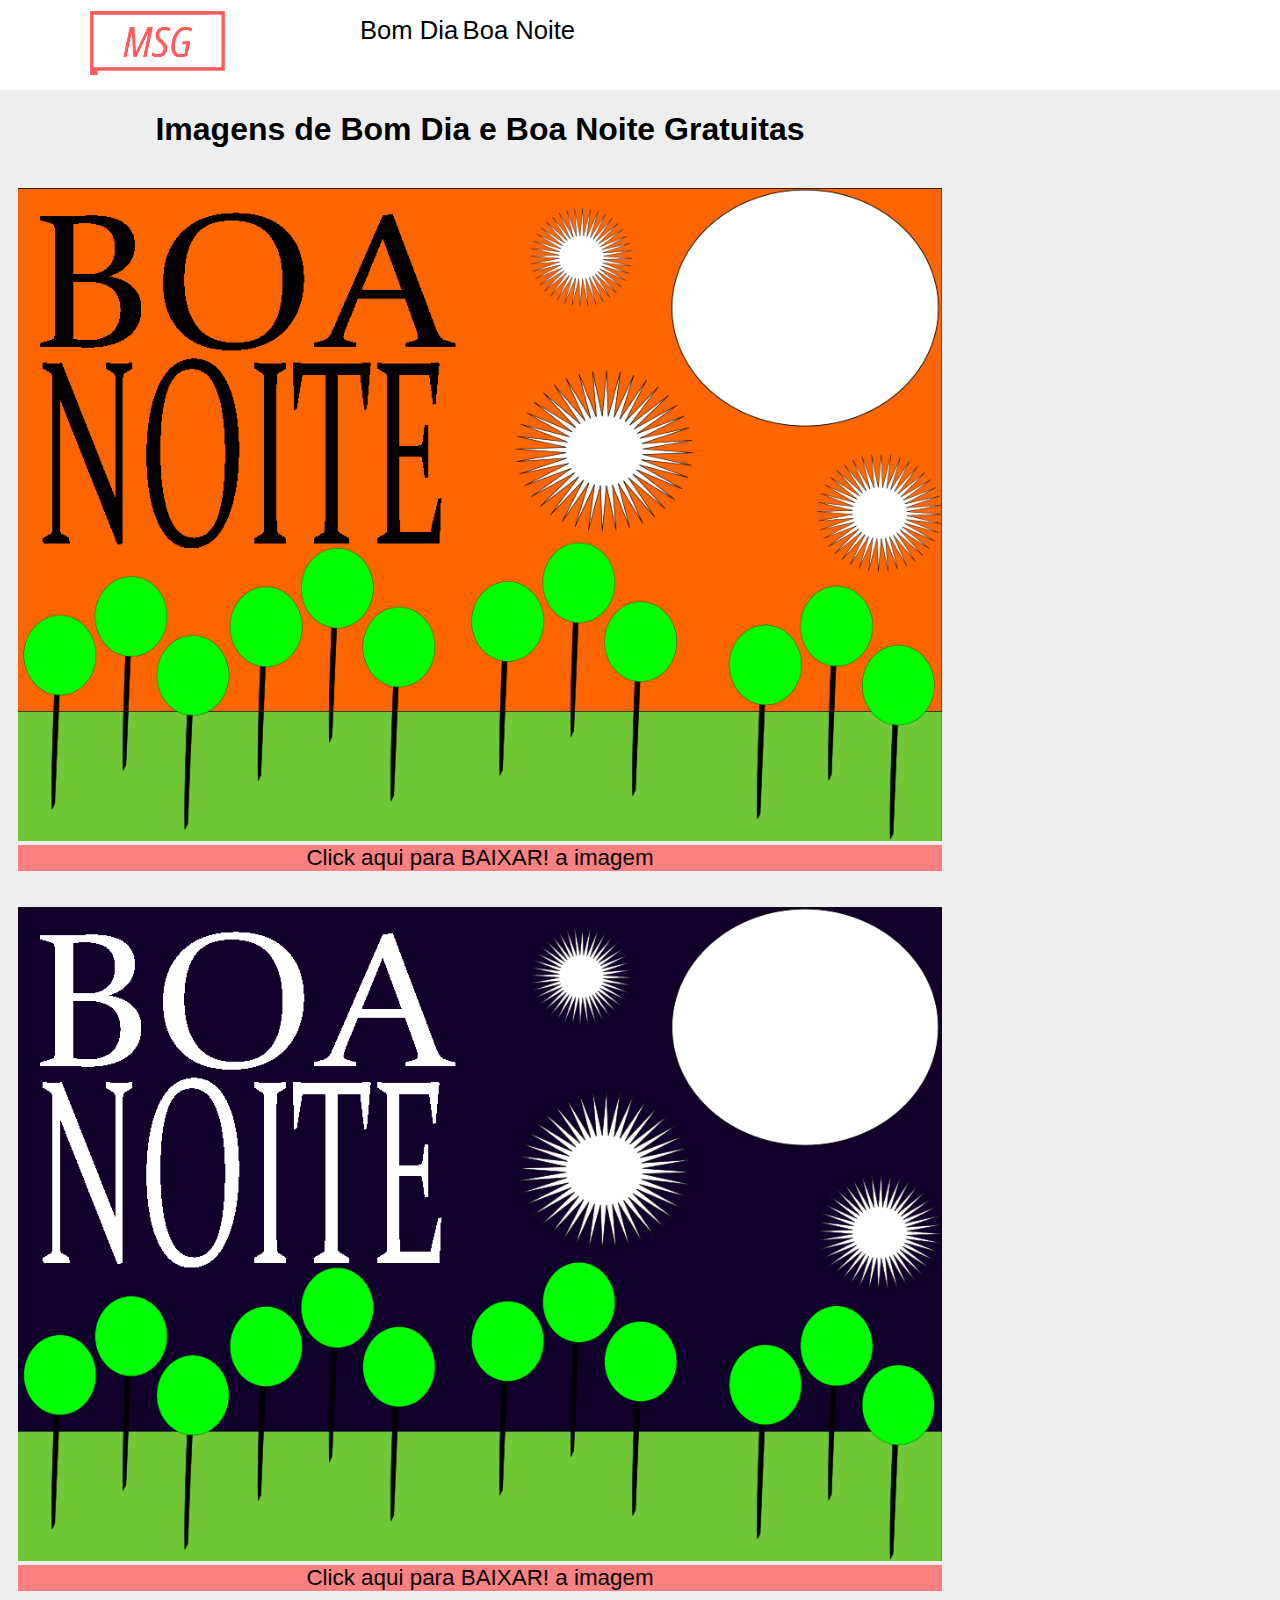
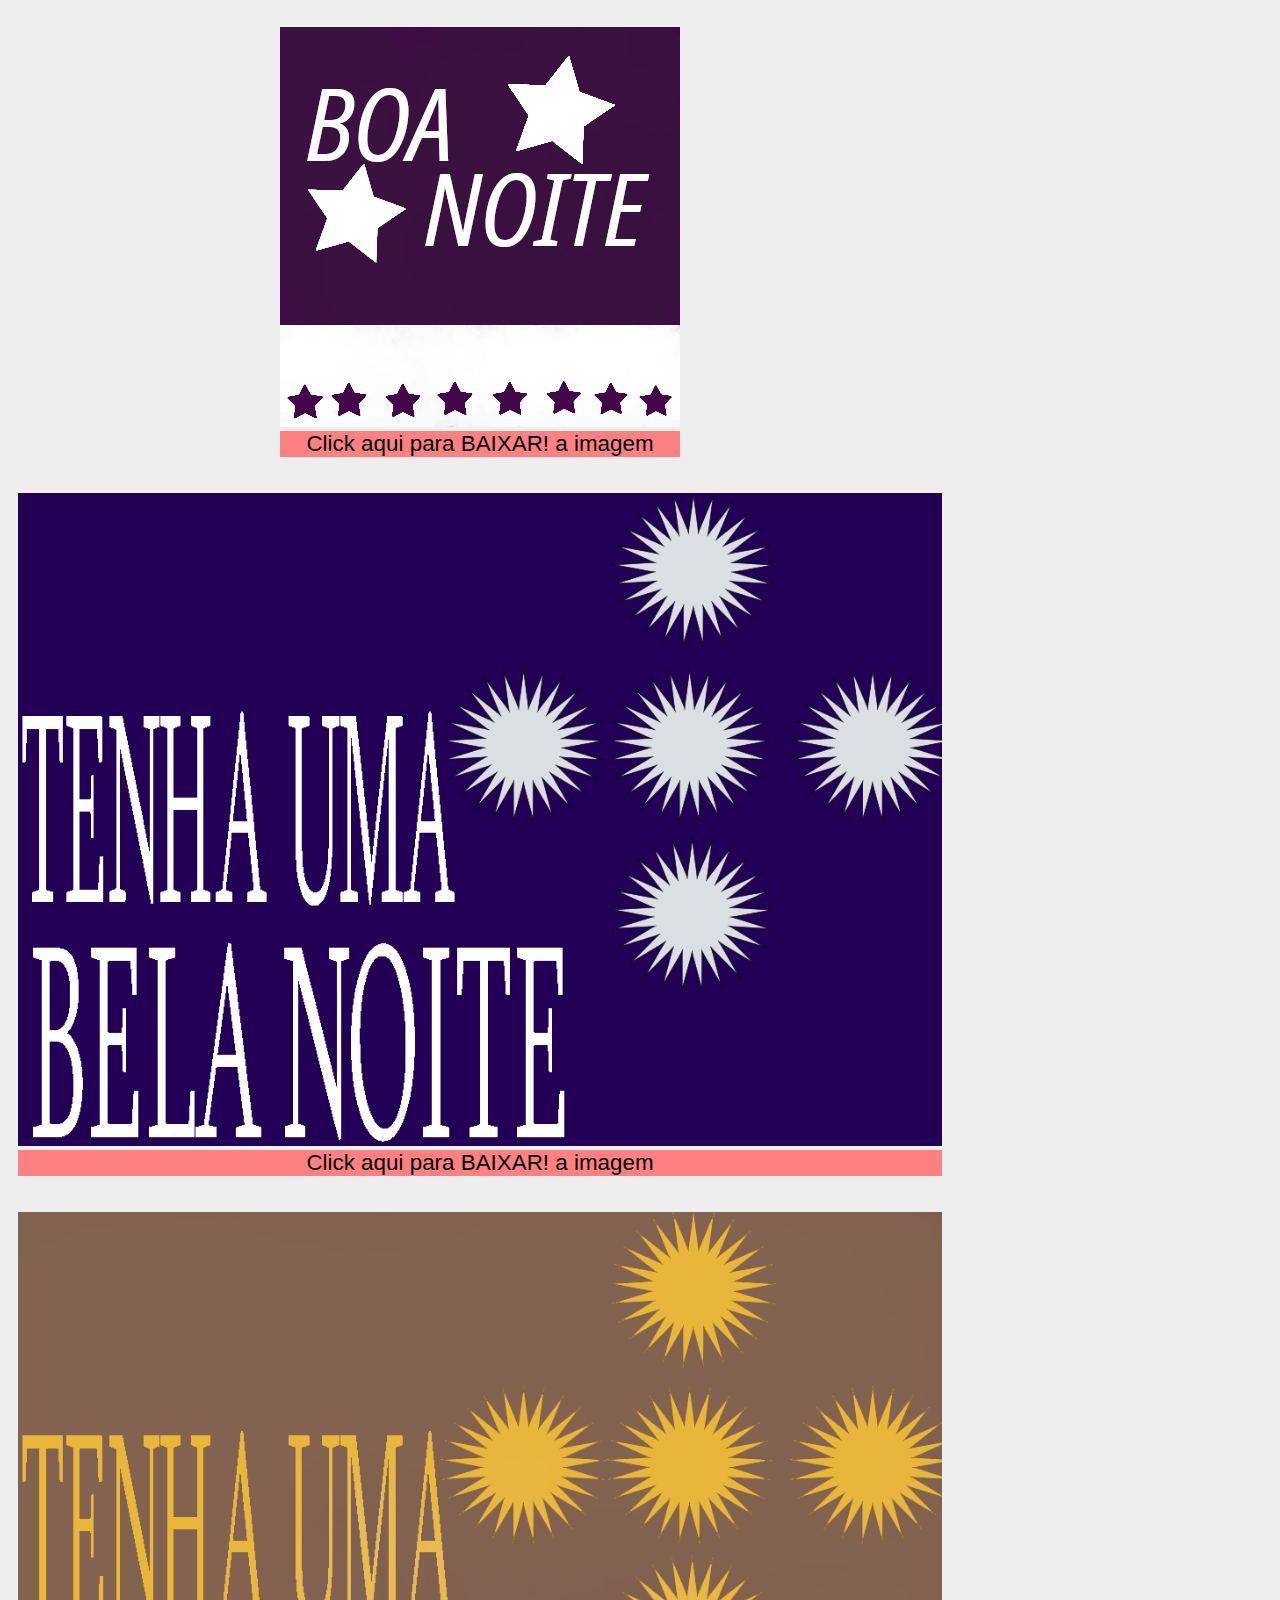
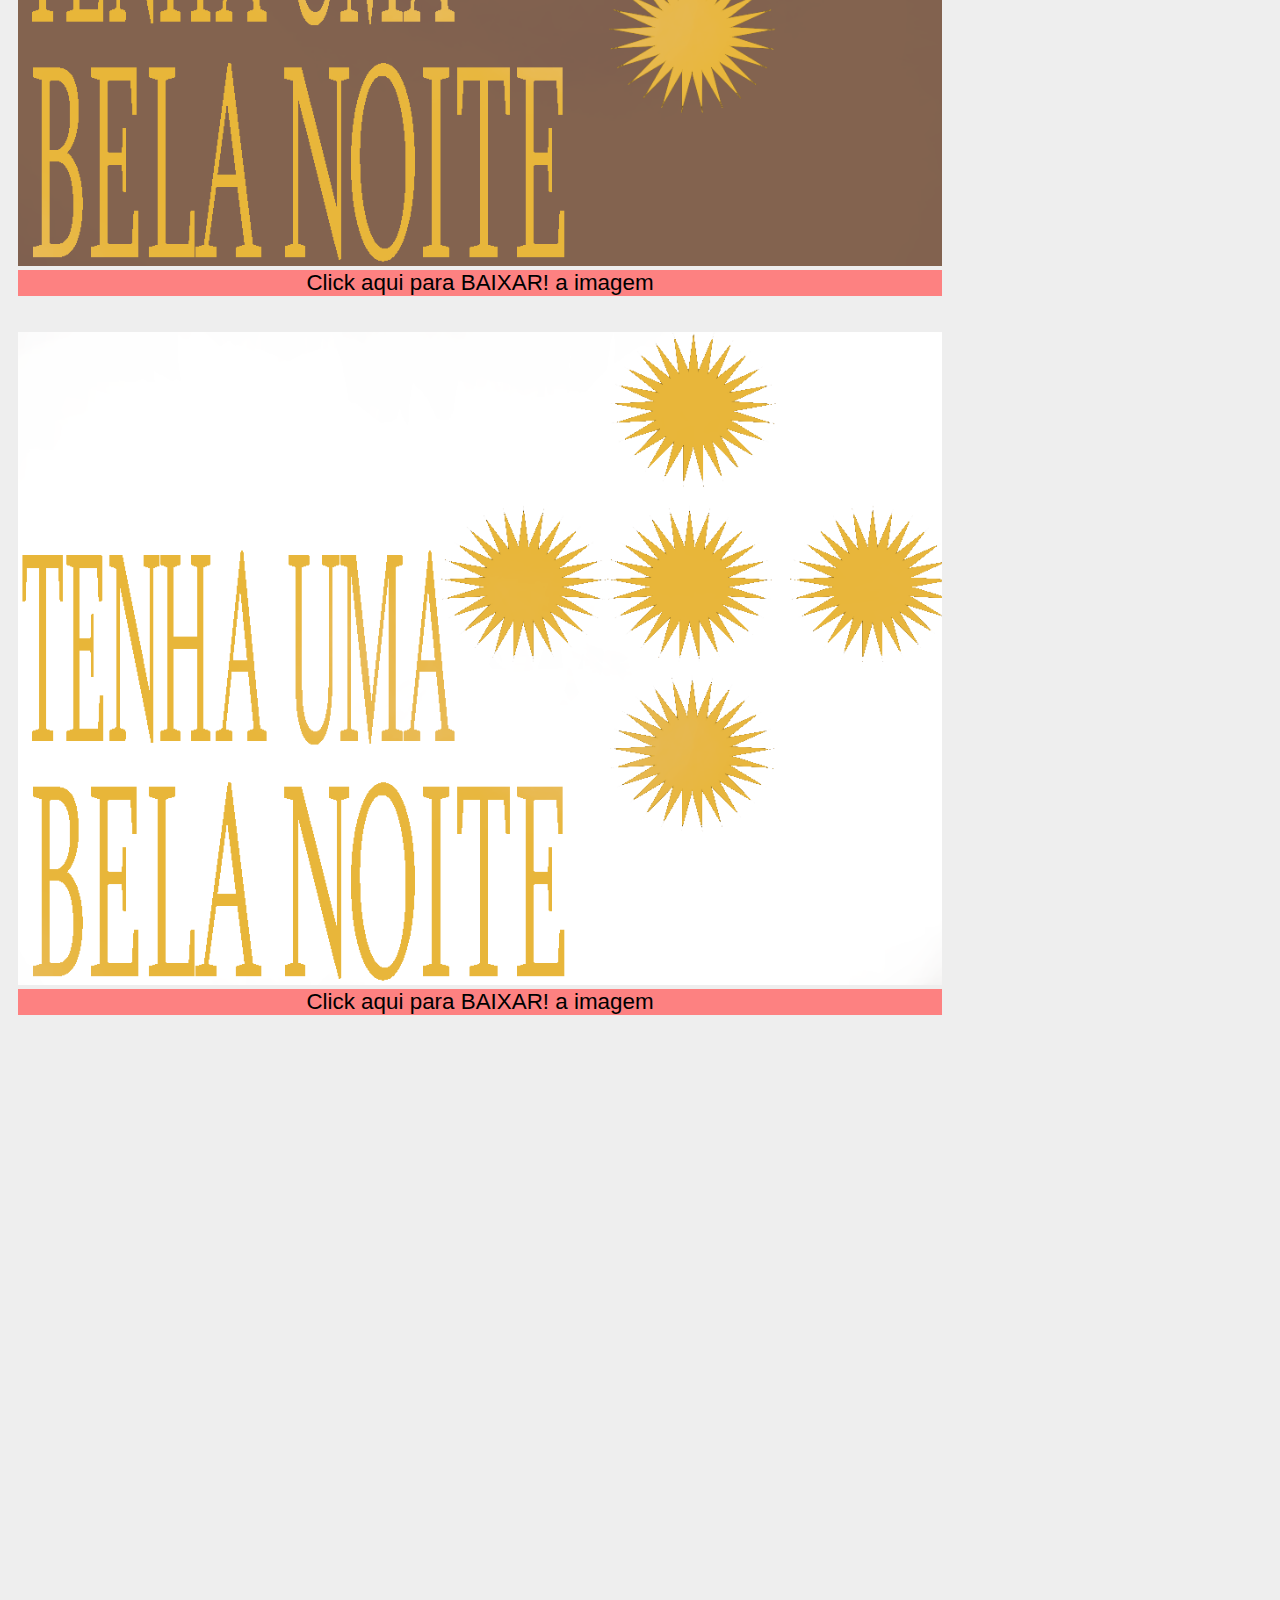
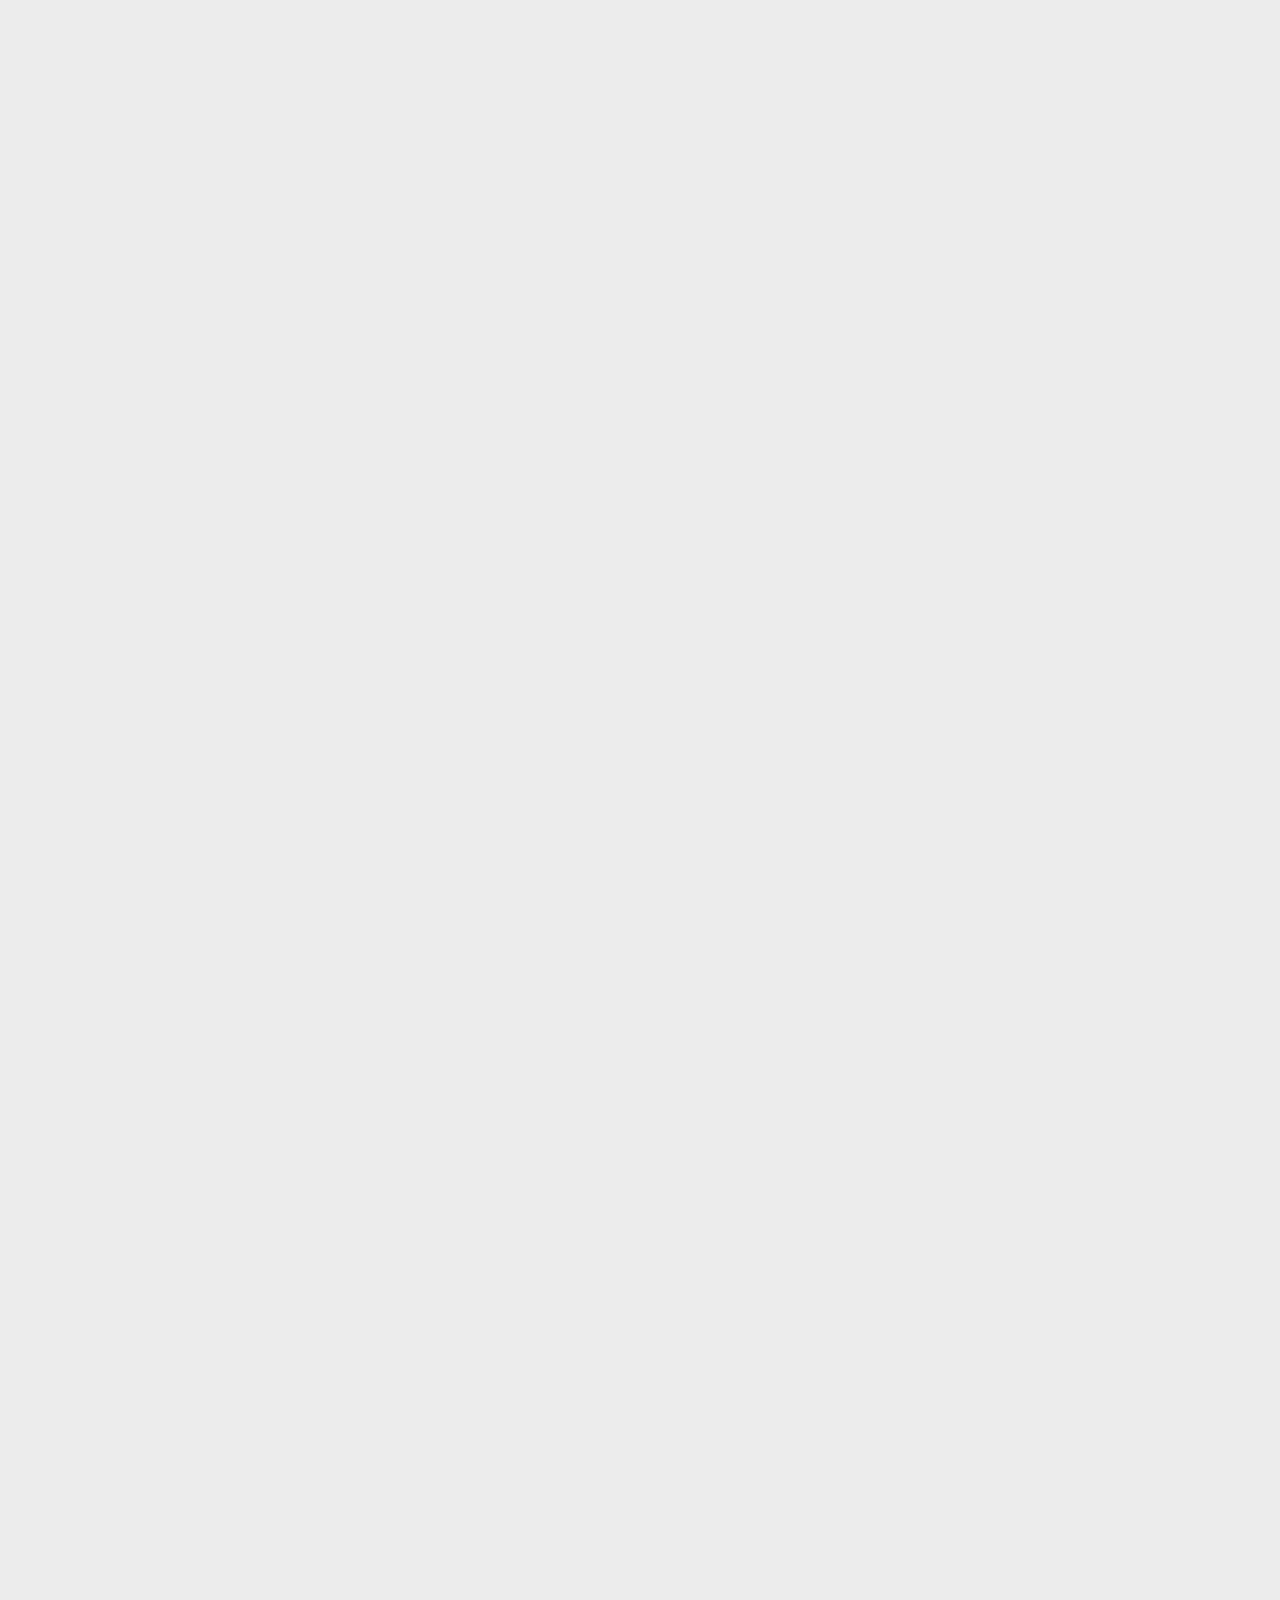
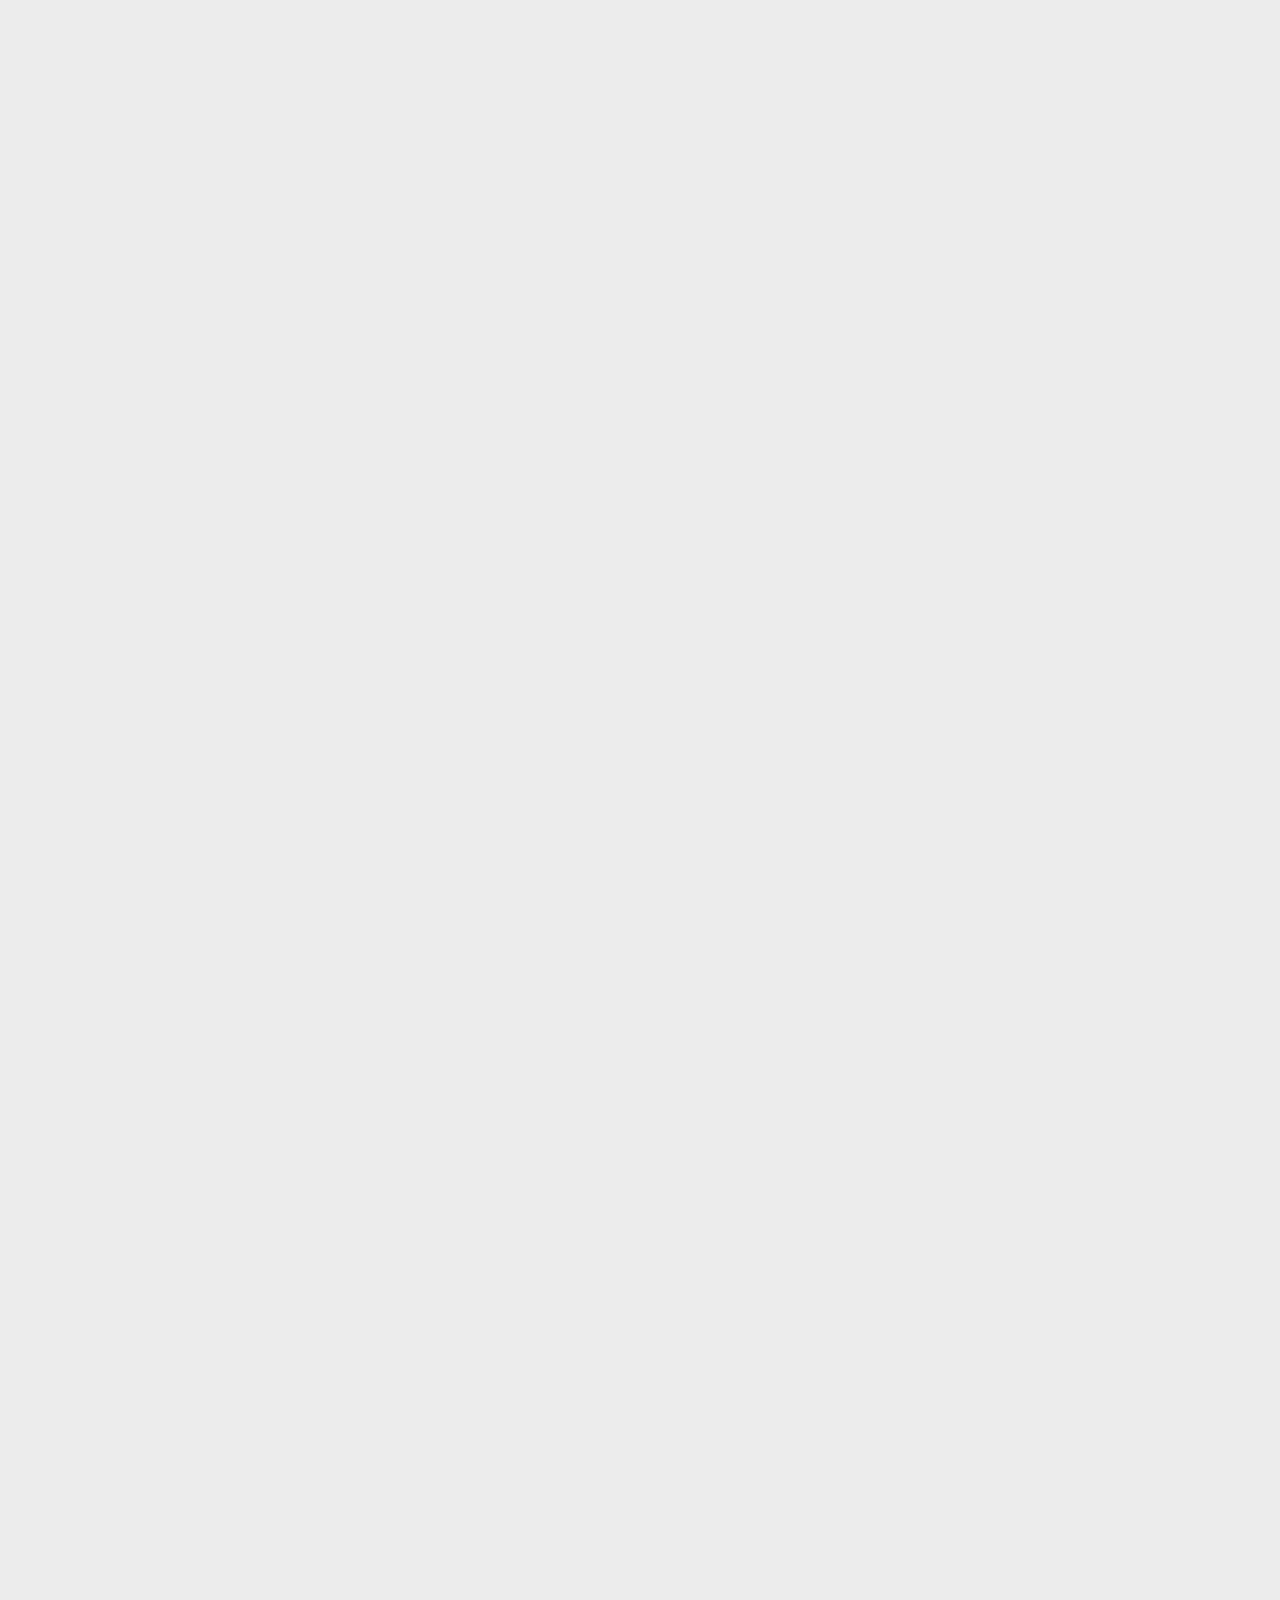
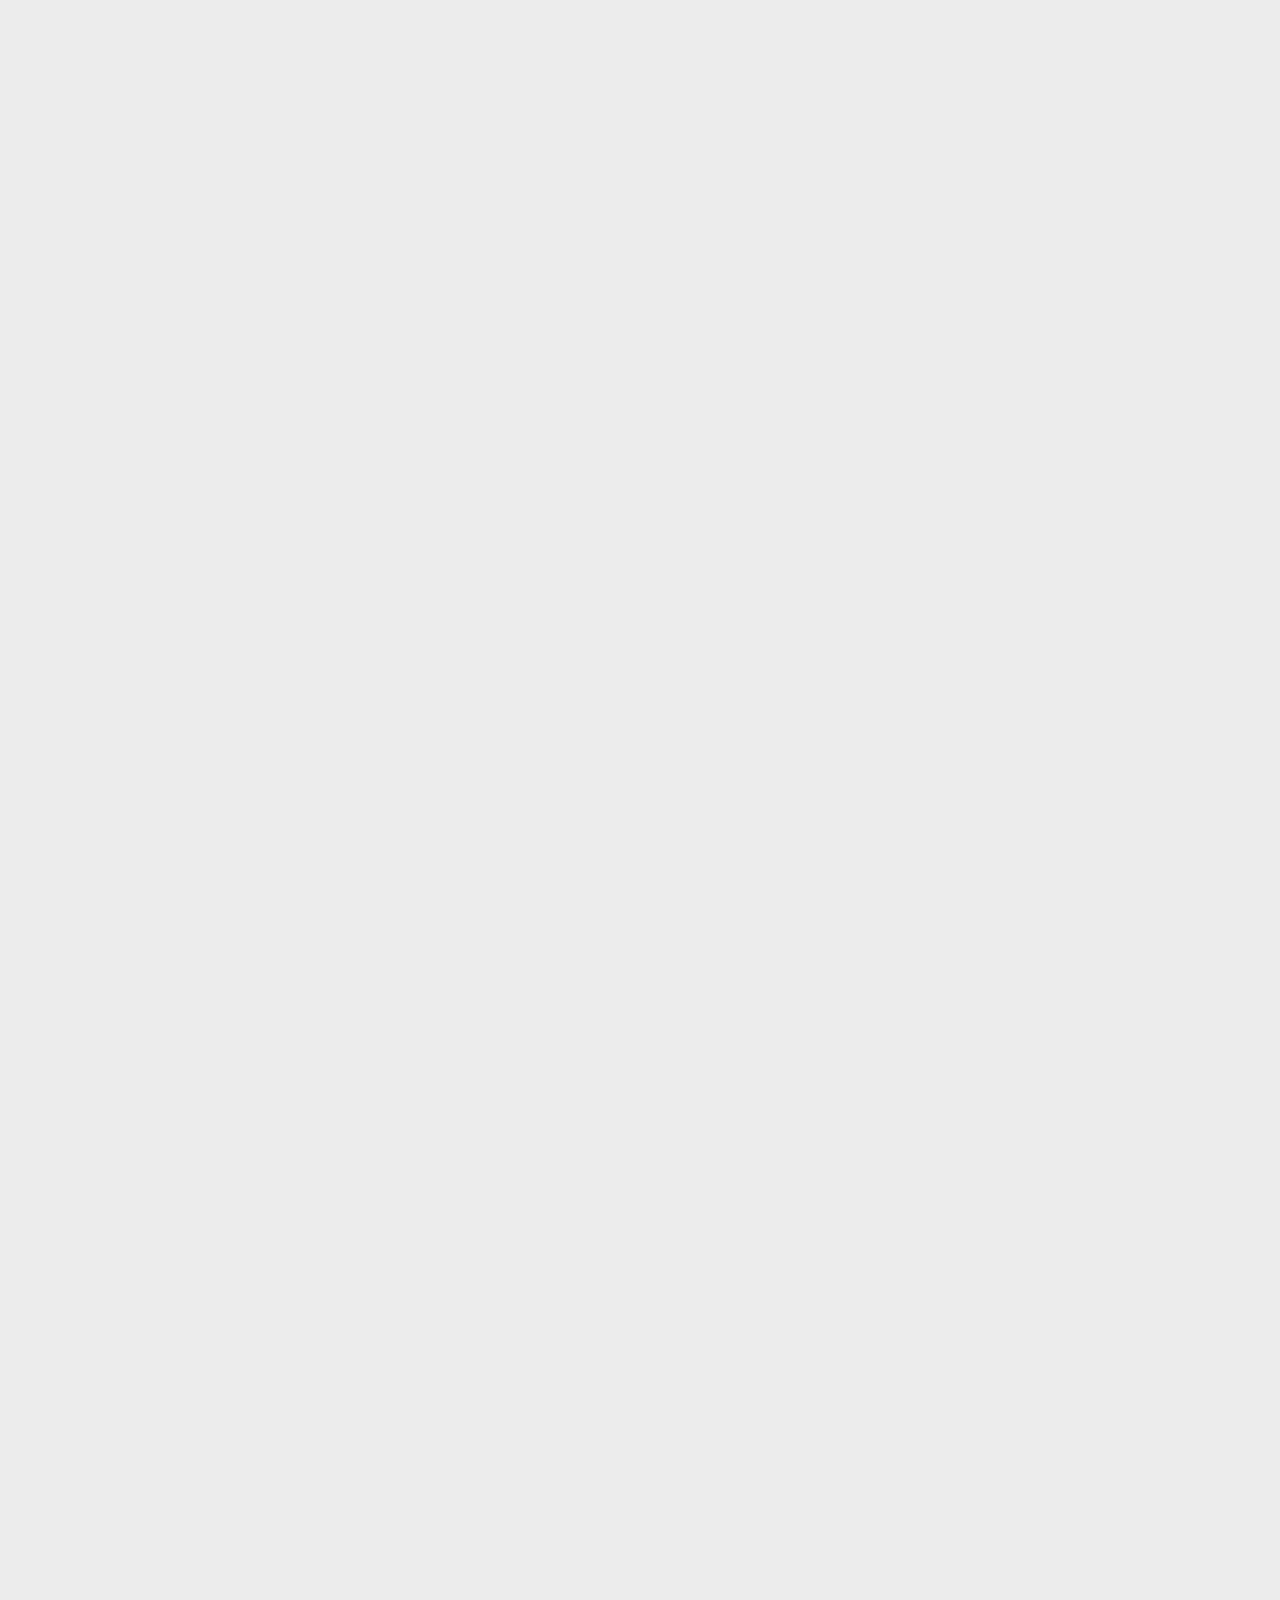
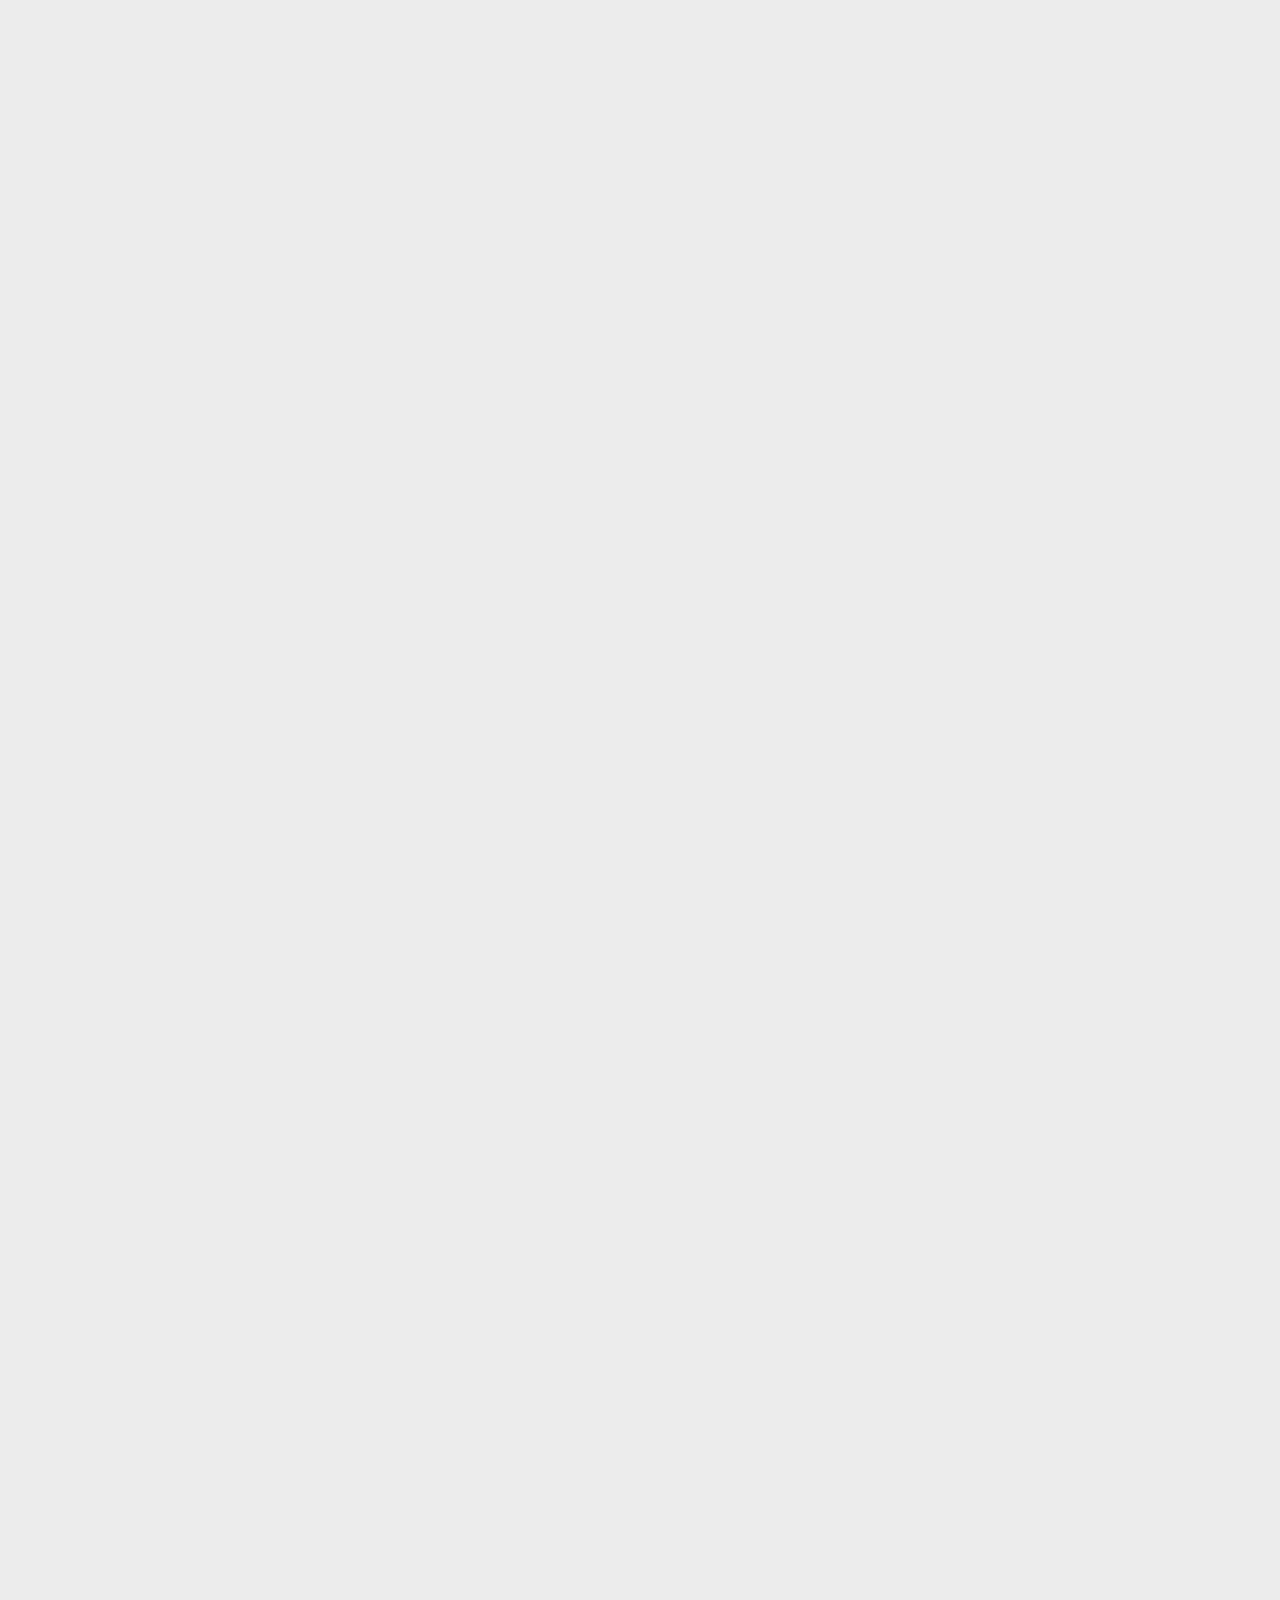
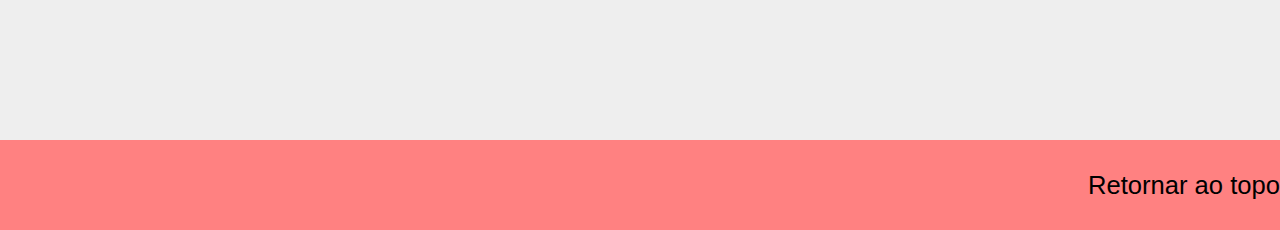
==== boaNoite.html @ d3856568 "colocando index na raiz" ====
<!DOCTYPE html>
<html lang="pt-br">
<head>
    <meta charset="UTF-8">
    <meta http-equiv="X-UA-Compatible" content="IE=edge">
    <meta name="viewport" content="width=device-width, initial-scale=1.0">
    <link rel="stylesheet" href="../css/style.css">
    <title>Mensagens</title>
    <link rel="icon" type="imagem/png" href="../img/icon/palavra2.png" />
    <style>
        @media screen and (max-width: 1000px){
            .container{
                display: grid;
                grid-template-columns: 1fr;
                grid-template-rows: 10vh 10vh 400vh 10vh 10vh;
                grid-template-areas: 
                                'h'
                                'n'
                                'm'
                                'a'
                                'f'
                                }
        }
    </style>
</head>
<body>
    <div class="container">
        <header>
            <a href="index.html" id="linkLogo"><img id="logoMsg" src="../img/logo/palavra.png" alt="Logo da Mensagem"></a>
        </header>
        <nav type="toolbar">
            <ul class="listNav">
                <li> <a href="bomDia.html">Bom Dia</a> </li>
                <li><a href="boaNoite.html">Boa Noite</a> </li>
            </ul>
        </nav>
        <main>
            <h1>Imagens de Bom Dia e Boa Noite Gratuitas</h1>
            <article class="principal">
                
                <div class="divConteudo">
                    <div class="divImagens">
                        <img class="imagem" src="../img/conteudo/boaNoiteCampoLaranja.png" alt="Uma imagem com descrição de boa Noite com campo laranja ao fundo">
                    </div>
                    <div class="divLinks">
                        <a class="downLinks" download title="baixar Imagen" href="../img/conteudo/boaNoiteCampoLaranja.png">Click aqui para BAIXAR! a imagem</a>
                    </div>
                </div>
                
                <div class="divConteudo">
                    <div class="divImagens">
                        <img class="imagem" src="../img/conteudo/boaNoiteCampoVioleta.png" alt="Uma imagem com descrição de boa Noite com campo violeta ao fundo">
                    </div>
                    <div class="divLinks">
                        <a class="downLinks" download title="baixar Imagen" href="../img/conteudo/boaNoiteCampoVioleta.png">Click aqui para BAIXAR! a imagem</a>
                    </div>
                </div>
                     
                <div class="divConteudo">
                    <div class="divImagens">
                        <img class="imagem" src="../img/conteudo/boaNoiteEstrelas.png" alt="Uma imagem com descrição de boa noite com estrelas">
                    </div>
                    <div class="divLinks">
                        <a class="downLinks" download title="baixar Imagen" href="../img/conteudo/boaNoiteEstrelas.png">Click aqui para BAIXAR! a imagem</a>
                    </div>
                </div>

                <div class="divConteudo">
                    <div class="divImagens">
                        <img class="imagem" src="../img/conteudo/tenhaUmaBelaNoite.png" alt="Uma imagem com descrição de tenha uma boa noite">
                    </div>
                    <div class="divLinks">
                        <a class="downLinks" download title="baixar Imagen" href="../img/conteudo/tenhaUmaBelaNoite.png">Click aqui para BAIXAR! a imagem</a>
                    </div>
                </div>
                
                <div class="divConteudo">
                    <div class="divImagens">
                        <img class="imagem" src="../img/conteudo/tenhaUmaBelaNoiteTwo.png" alt="Uma imagem com descrição de tenha uma boa noite versão dois">
                    </div>
                    <div class="divLinks">
                        <a class="downLinks" download title="baixar Imagen" href="../img/conteudo/tenhaUmaBelaNoiteTwo.png">Click aqui para BAIXAR! a imagem</a>
                    </div>
                </div>

                <div class="divConteudo">
                    <div class="divImagens">
                        <img class="imagem" src="../img/conteudo/tenhaUmaBelaNoiteDourada.png" alt="Uma imagem com descrição de tenha uma boa noite versão três">
                    </div>
                    <div class="divLinks">
                        <a class="downLinks" download title="baixar Imagen" href="../img/conteudo/tenhaUmaBelaNoiteDourada.png">Click aqui para BAIXAR! a imagem</a>
                    </div>
                </div>

               
            </article>
        </main>
        <aside></aside>
        <footer>
                <a href="#linkLogo">Retornar ao topo</a>
        </footer>
    </div>
</body>
</html>
---- css/style.css ----
/*Formatação da paginas*/
html, body {
    margin: 0;
    padding: 0;
    box-sizing: border-box;
    font-family: sans-serif;
}

.container{
    display: grid;
    grid-template-columns: 1fr 1fr 1fr 1fr;
    grid-template-rows: 10vh 1250vh 10vh;
    grid-template-areas: 'h n n n'
                         'm m m a'
                         'f f f f';
}


header{ 
    display: flex;
    grid-area: h;
    align-items: center;
    background-color: #fff;
}

#logoMsg{   
    width: 15vh;
    margin: 10vh
}

nav{
    grid-area: n;
    background-color: #fff;
}

nav ul li{
    display: inline;
}

nav ul li a{
    text-decoration: none;
    color: #000;
    font-size: 1.6em;
}

main{
    grid-area: m;
    background-color: #eee;
    display: flex;
    align-items: center;
    flex-direction: column;
}


.principal{
    display: flex;
    align-items: center;
    justify-content: center;
    flex-direction: column;
    
}

.divConteudo{
    padding: 2vh;
}

.imagem{
    width: 100%;
}

.divLinks{
    display: flex;
    flex-direction: row;
    justify-content: center;
    background-color:  rgb(253, 129, 129)
}

.downLinks{
    text-decoration: none;
    color: black;
    font-size: 1.4rem;
}

.divLinks:hover{
    background-color: white;
}


aside{
    grid-area: a;
    background-color: #eee;
    
}

footer{
    grid-area: f;
    background-color: rgb(255, 129, 129);
    color: #000;
    font-size: 1.6rem;
    display: flex;
    flex-direction: row;
    justify-content: right;
    align-items: center;
}

footer a{
    
    text-decoration: none;
    color: black;
}

footer a:hover {
    background-color: white;
}

@media screen and (max-width: 1000px){
    .container{
        display: grid;
        grid-template-columns: 1fr;
        grid-template-rows: 10vh 10vh 600vh 10vh 10vh;
        grid-template-areas: 'h'
                             'n'
                             'm'
                             'a'
                             'f'
    }

    header{
        grid-area: h;
        display: flex;
        align-items: center;
        justify-content: center;
    }

    #logoMsg{   
        width: 15vh;
    }


    nav{
        grid-area: n;
        display: flex;
        align-items: center;
        justify-content: center;
    }

    nav ul{
        flex: 1;
        display: flex;
        align-items: center;
        justify-content: center;
     
    }

    nav ul li{
        padding: 0px;
        margin: 0px;
    }

    nav ul li a{
        margin-left: 2px;
        font-size: 1.2rem;   
    }

    main{
        grid-area: m;
    }


    aside{
        grid-area: a ;
    }

    footer{
        grid-area: f;
        justify-content: center;
        align-items: center;
    }

}
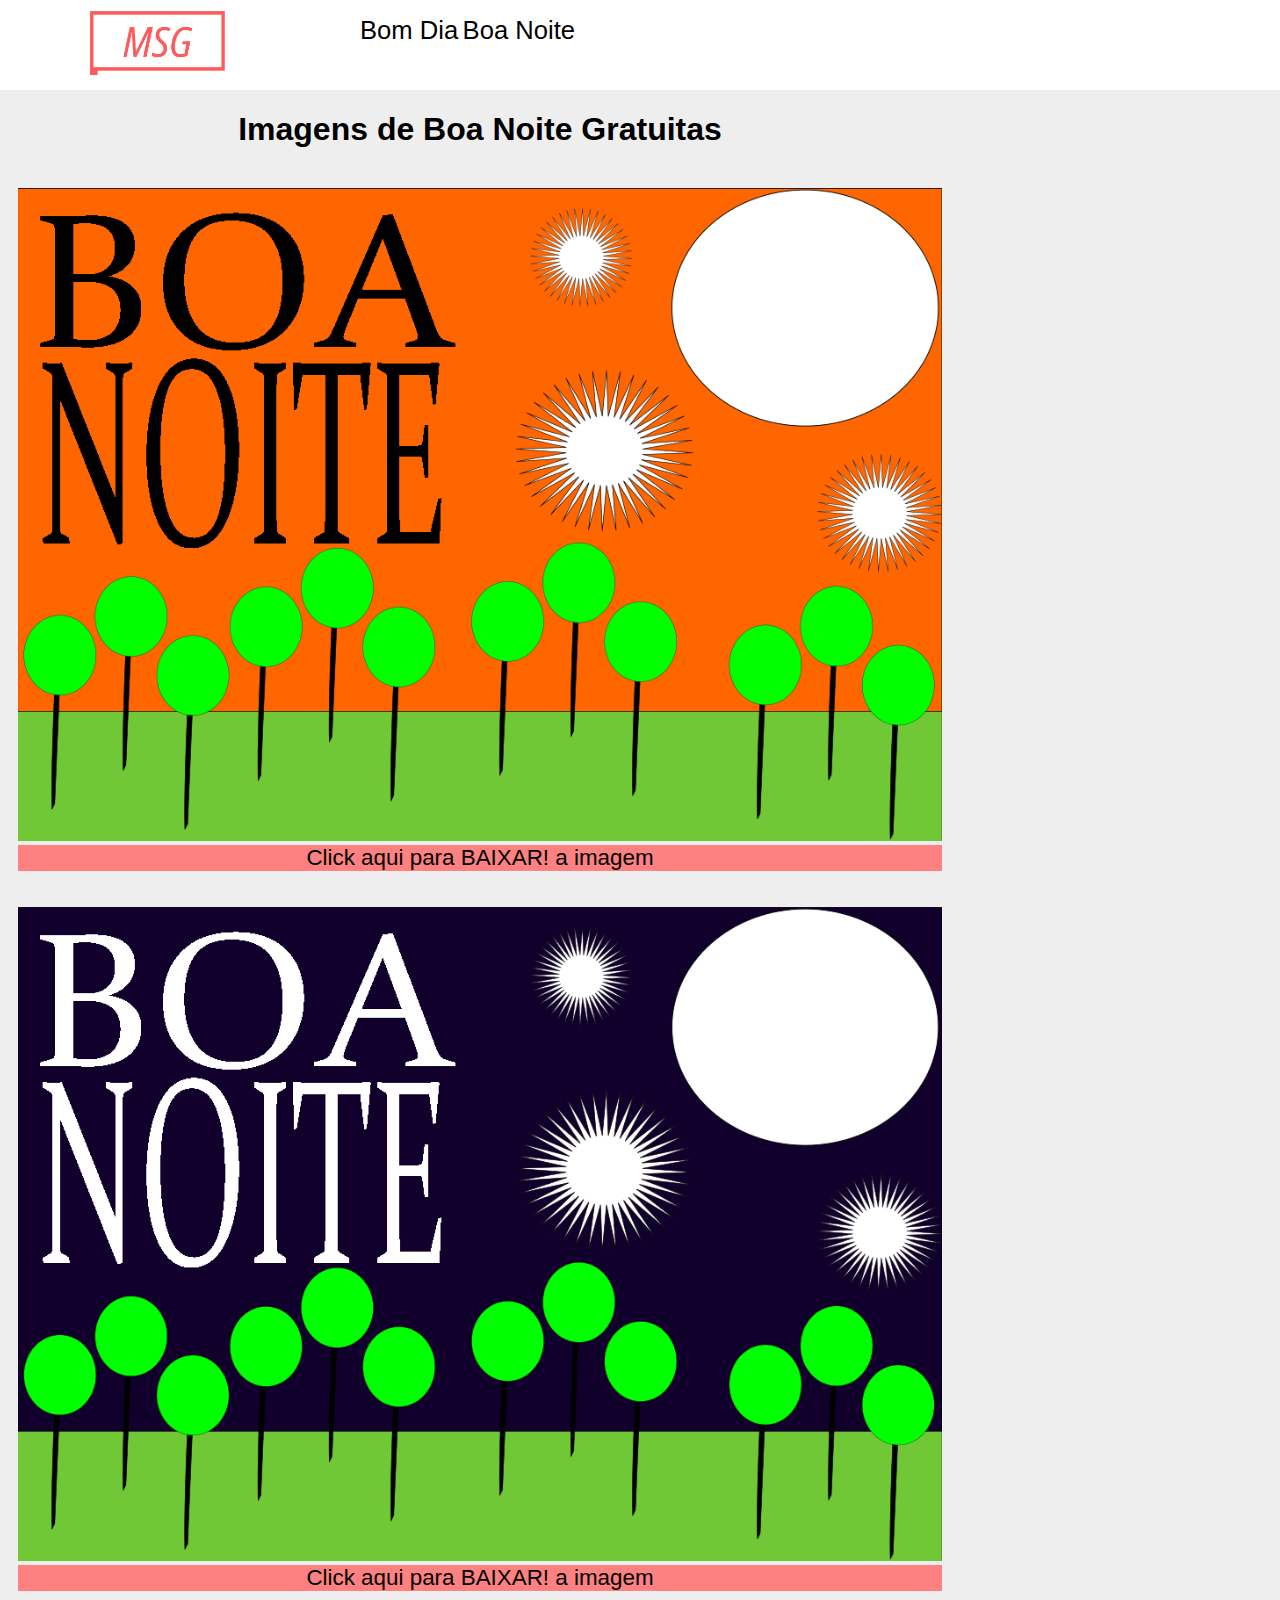
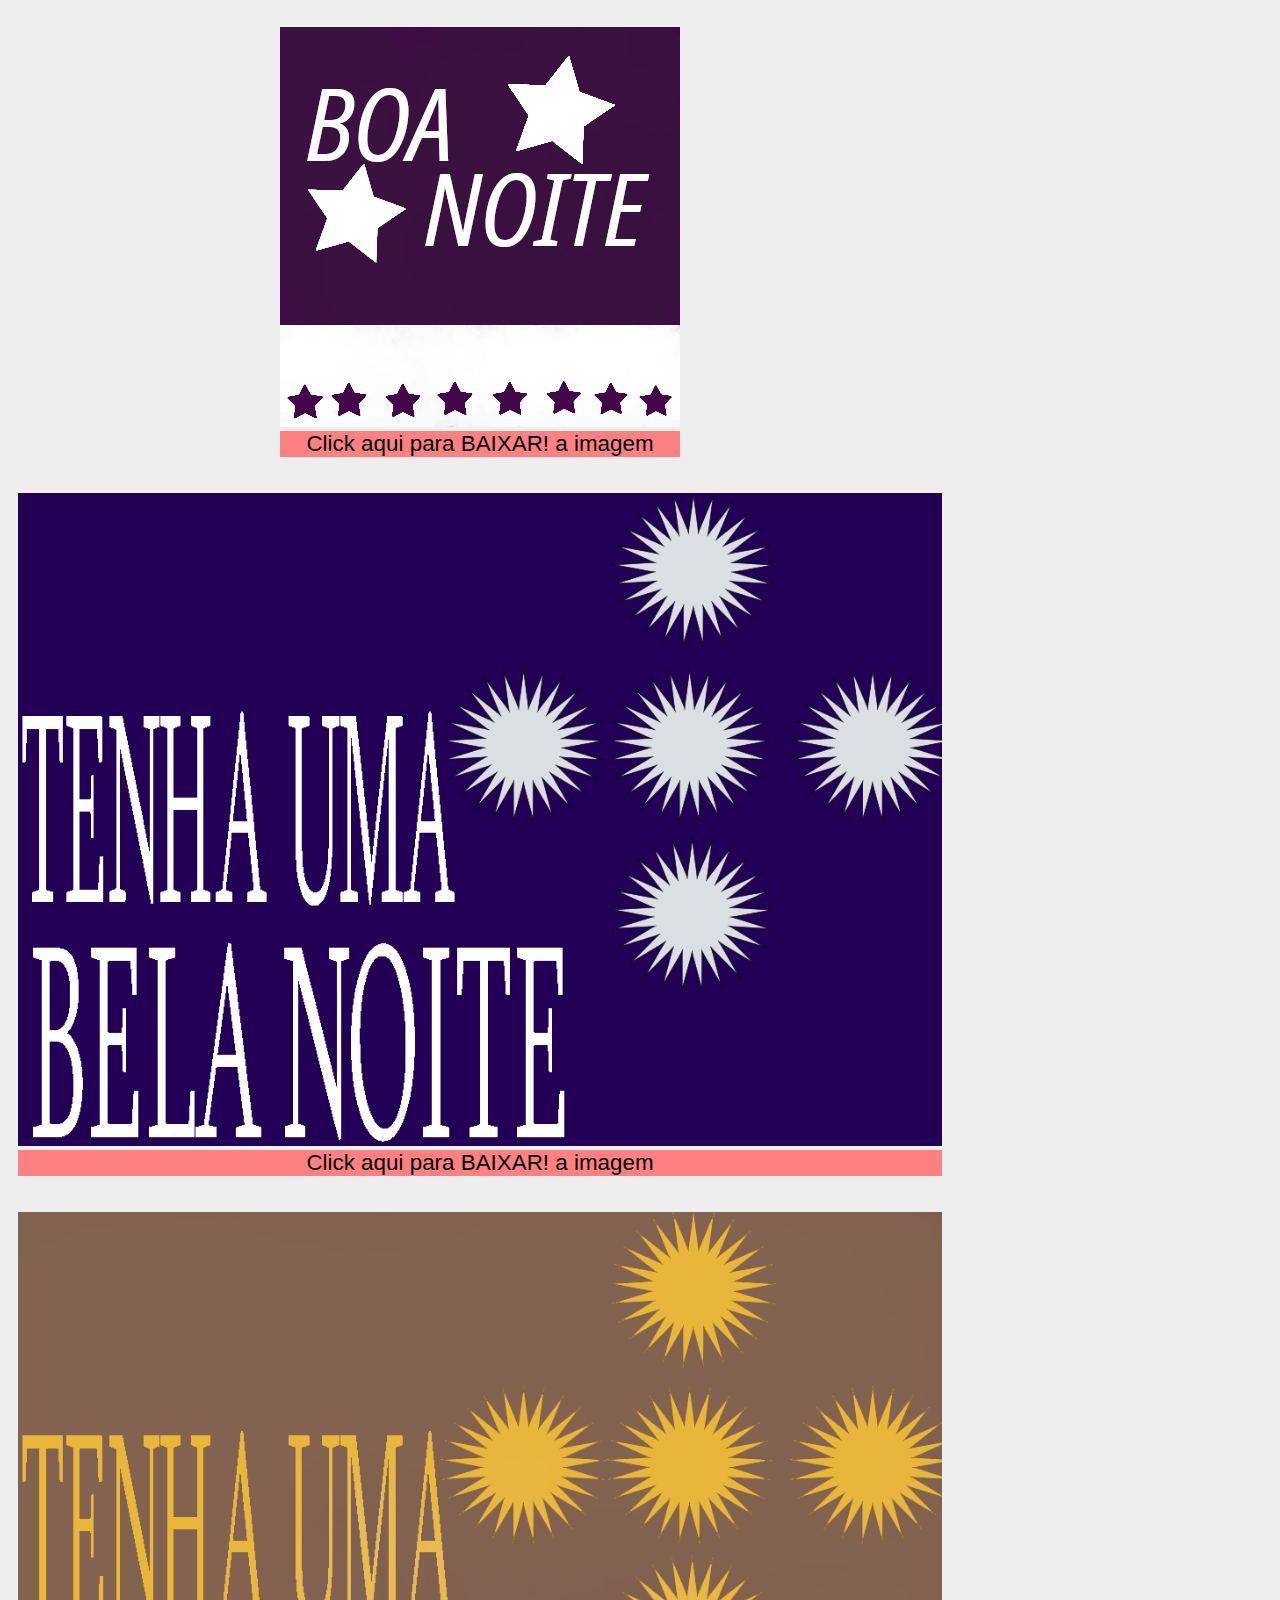
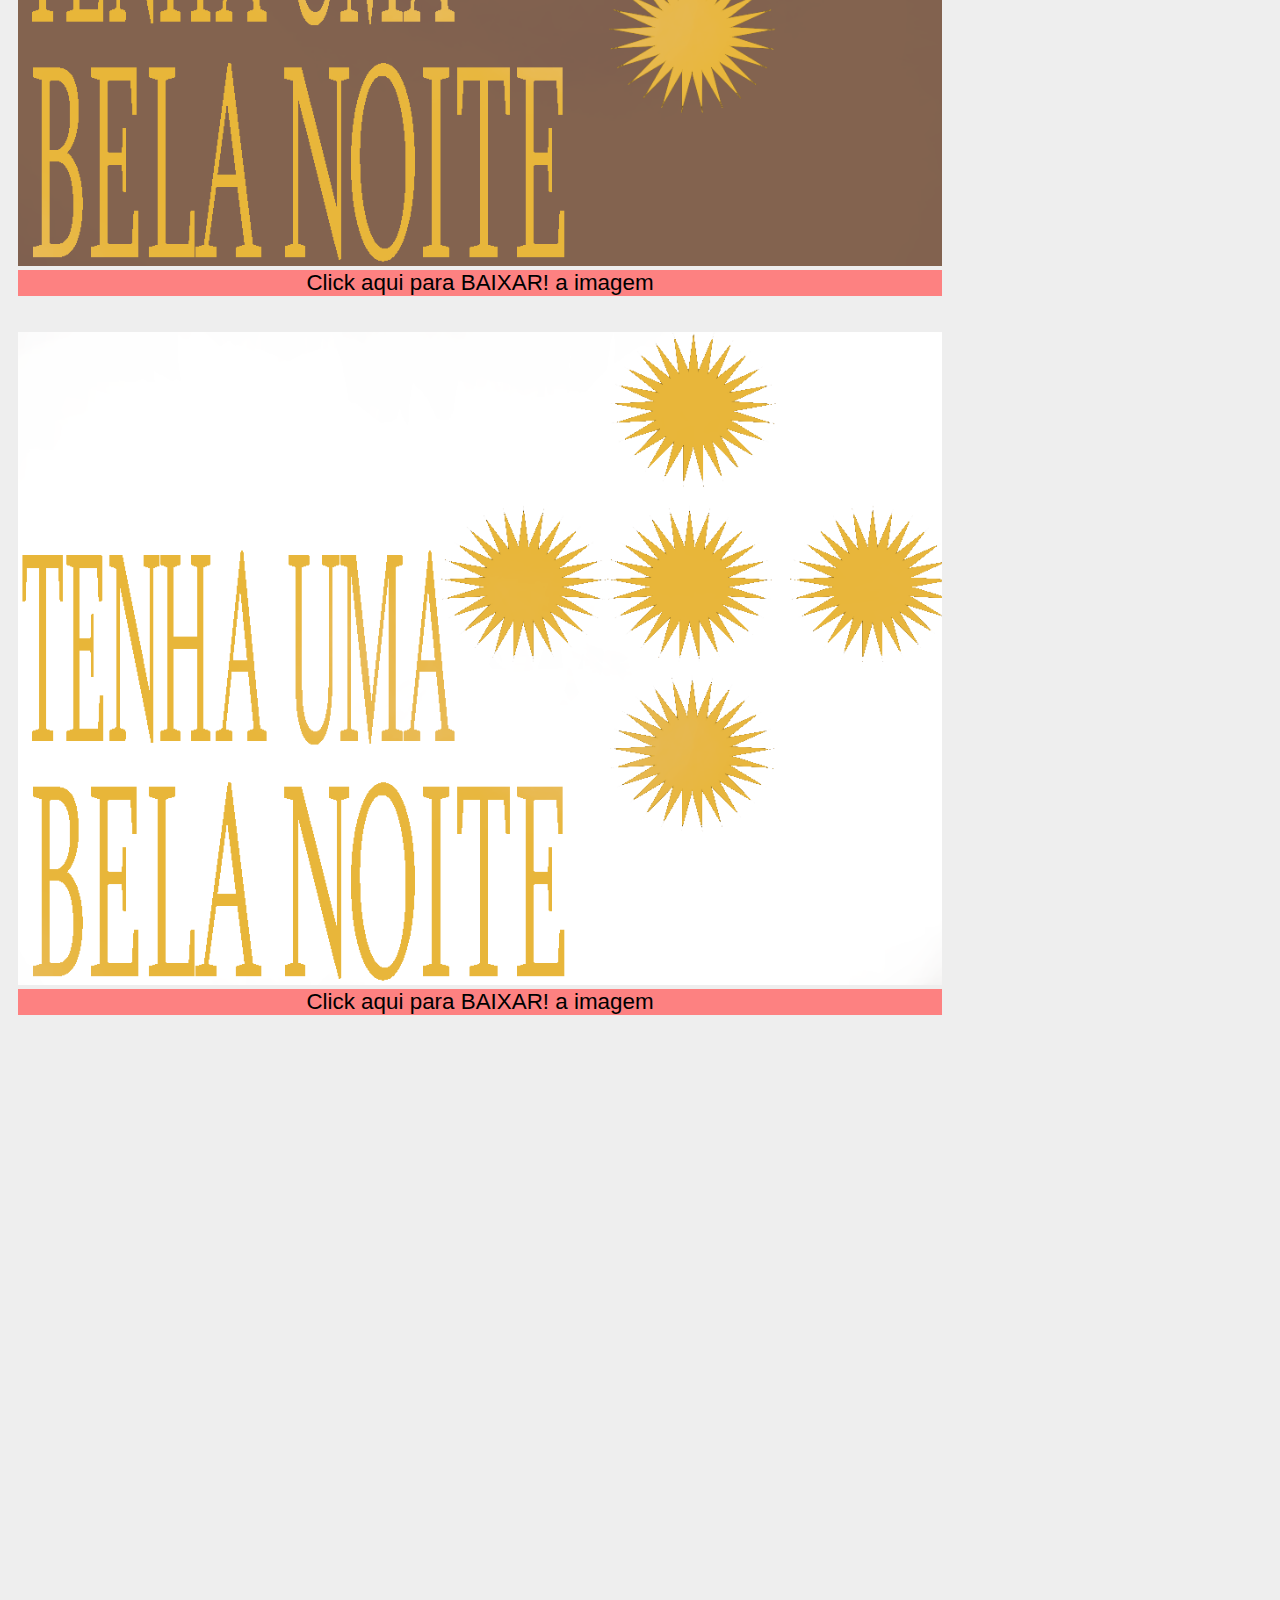
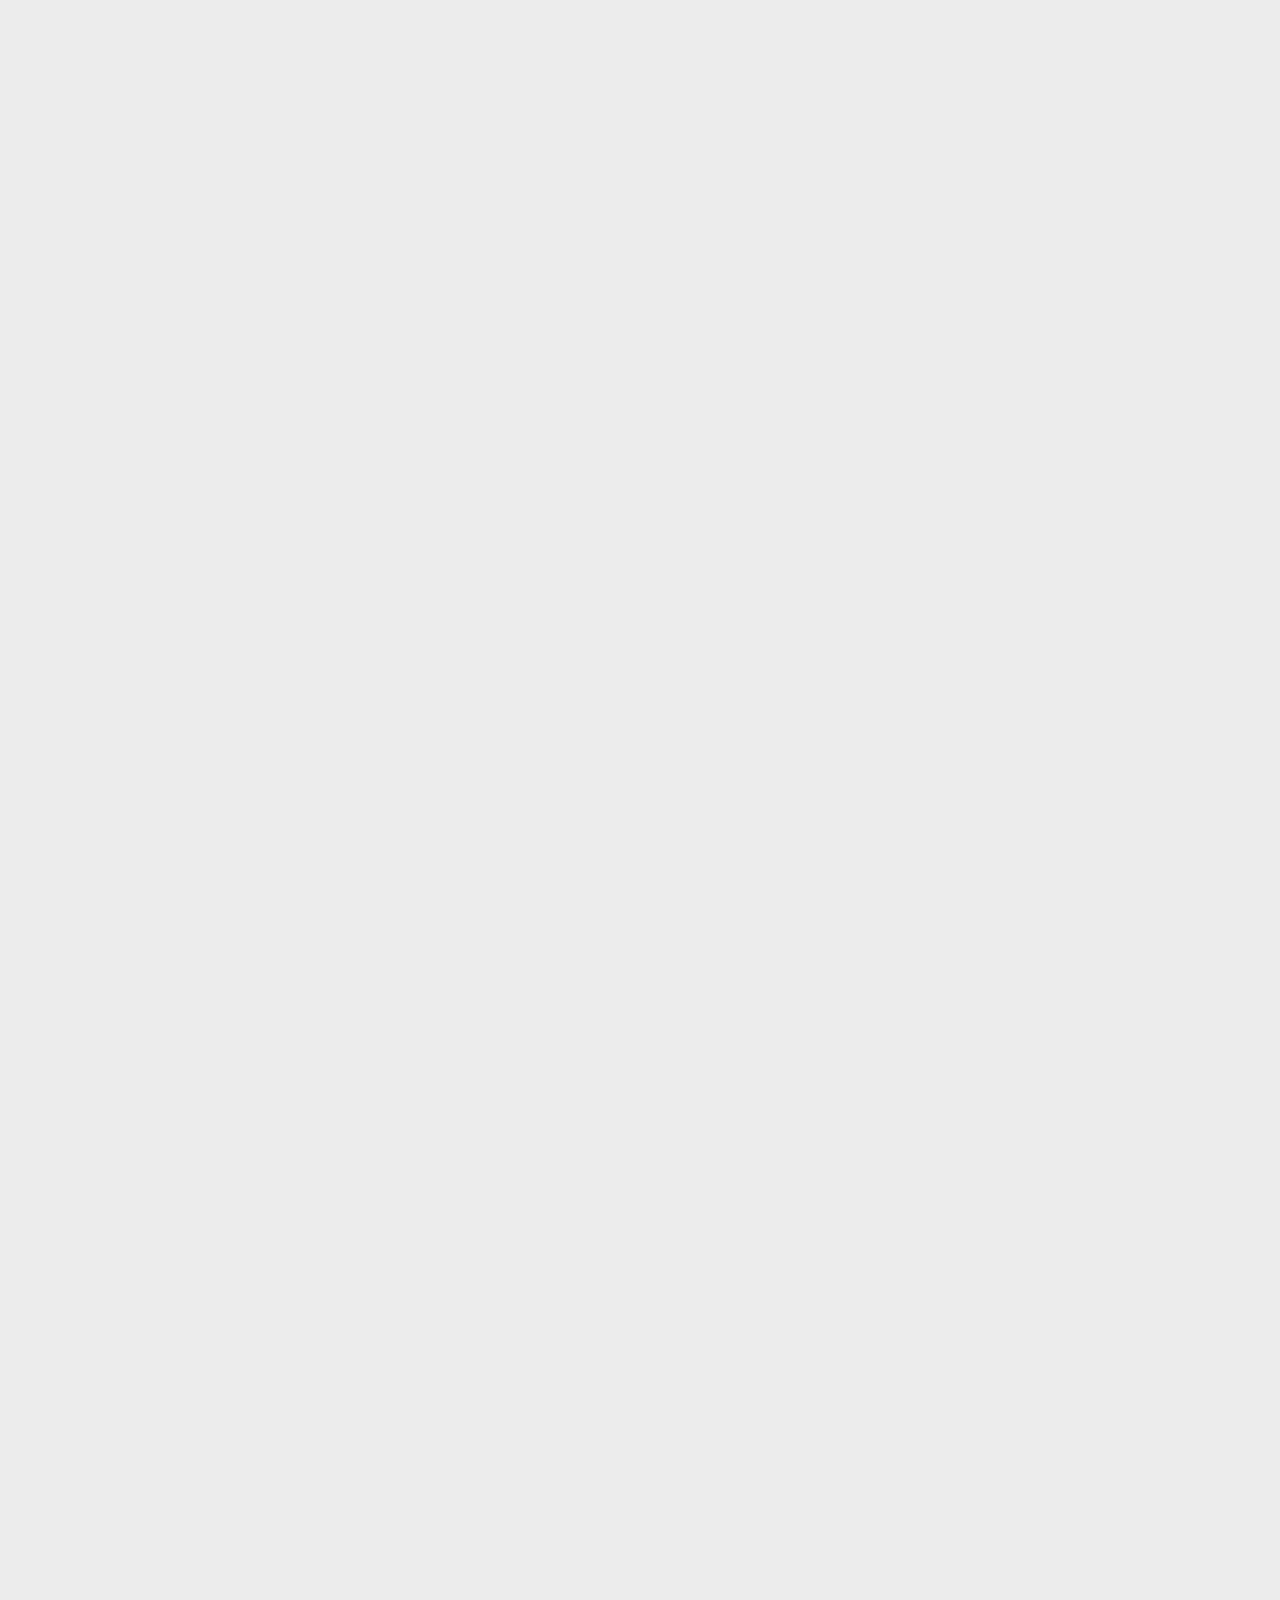
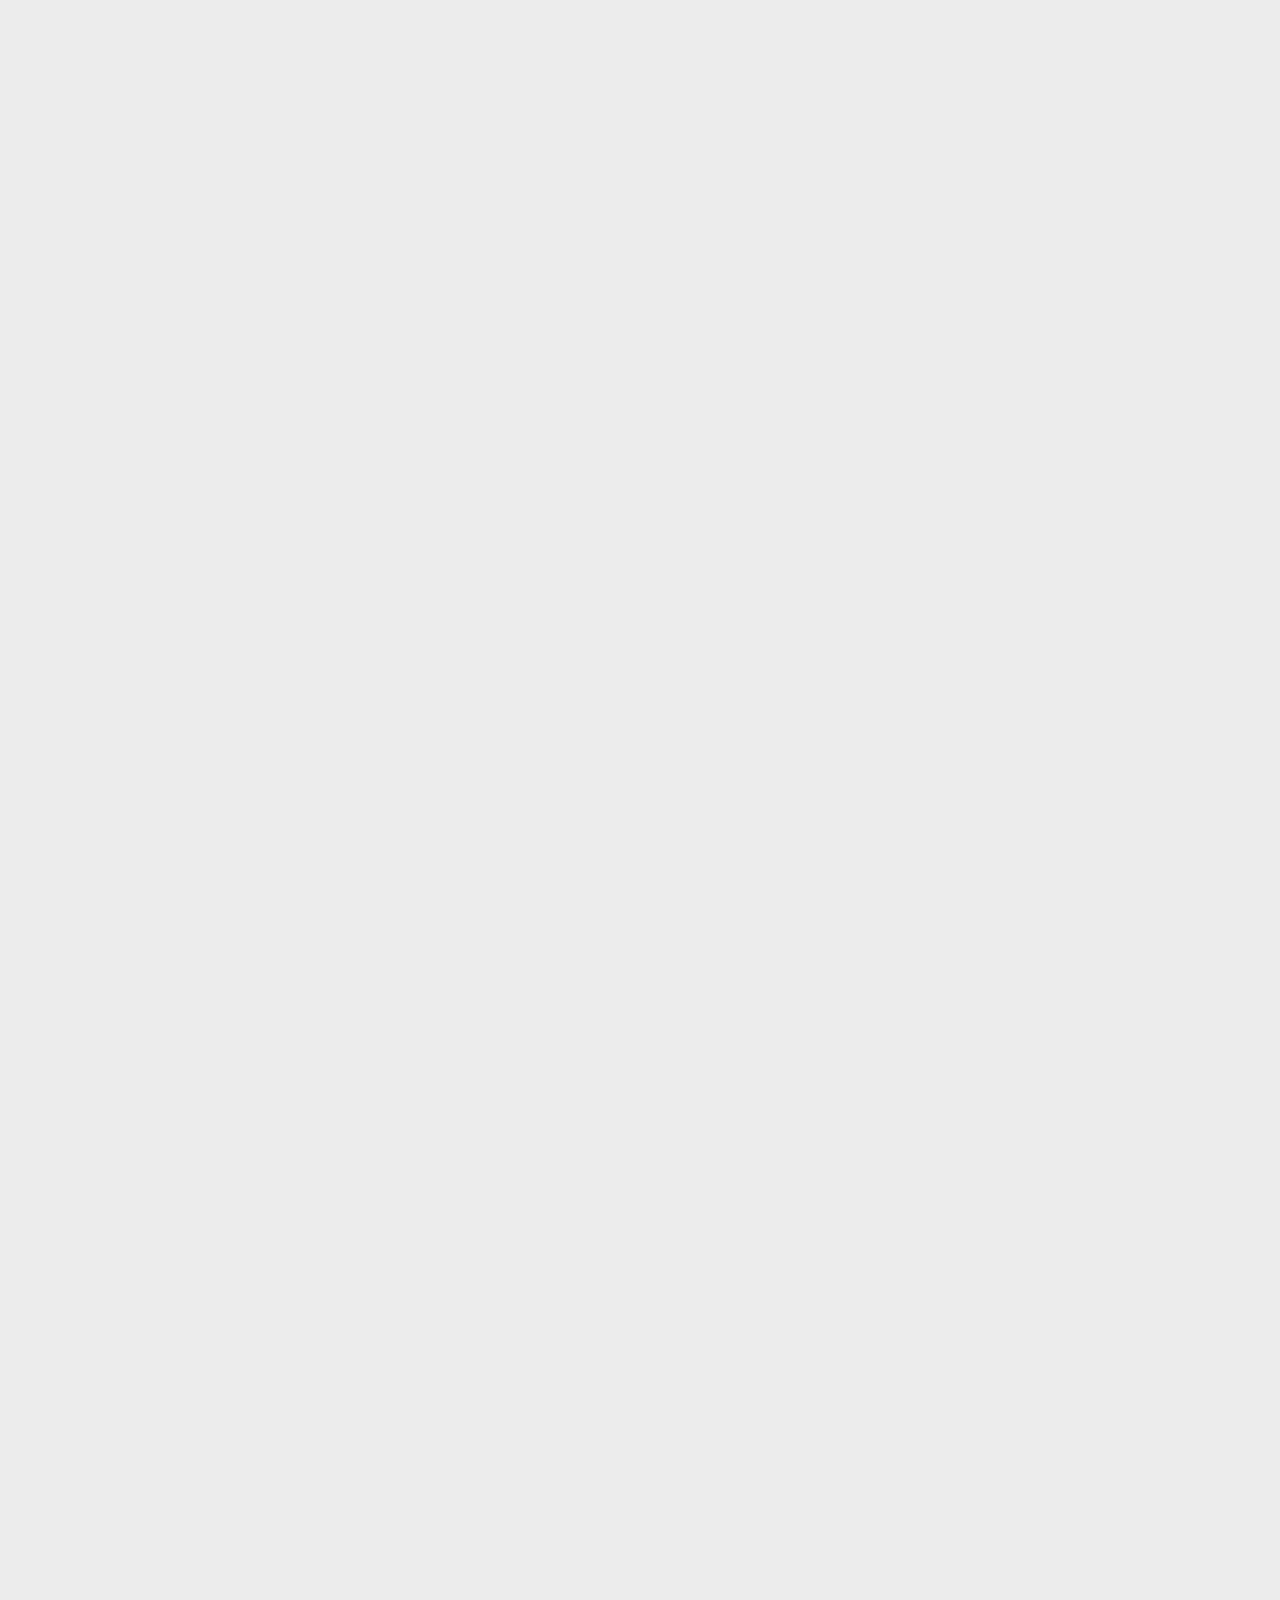
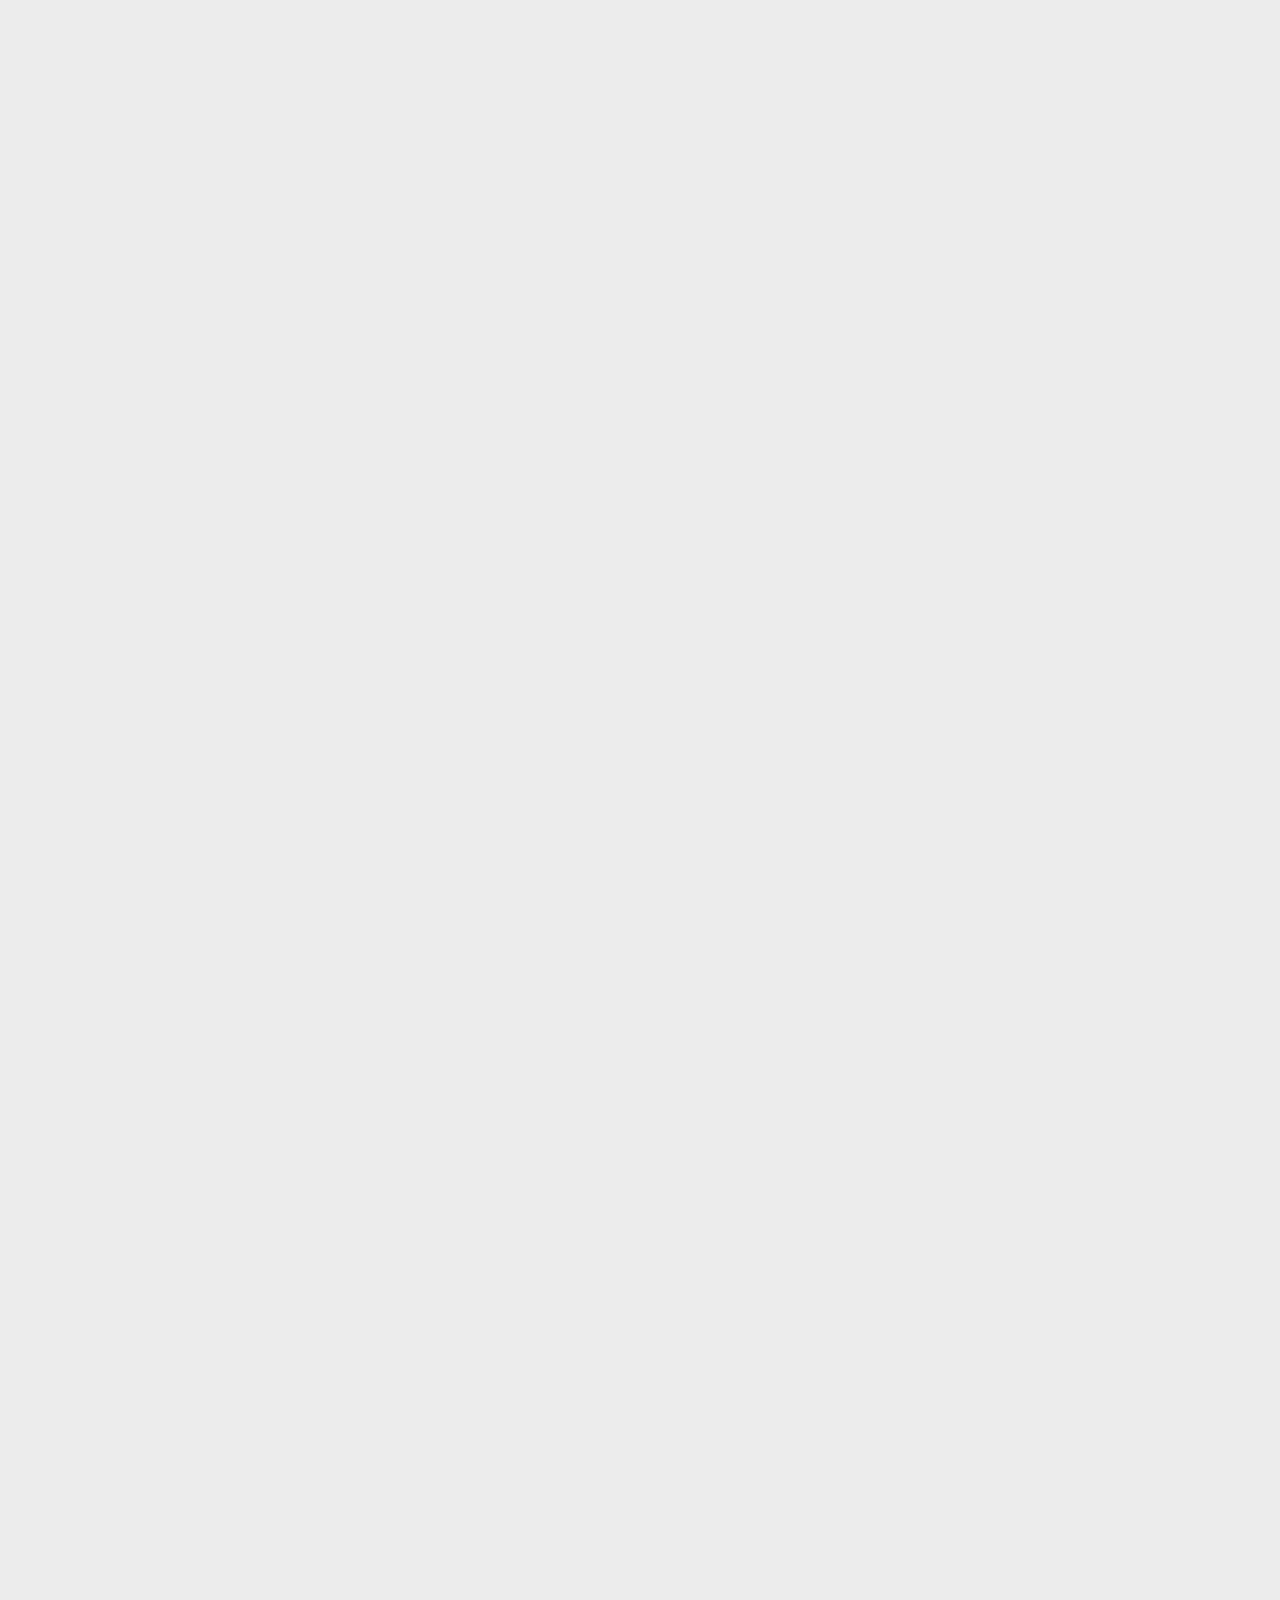
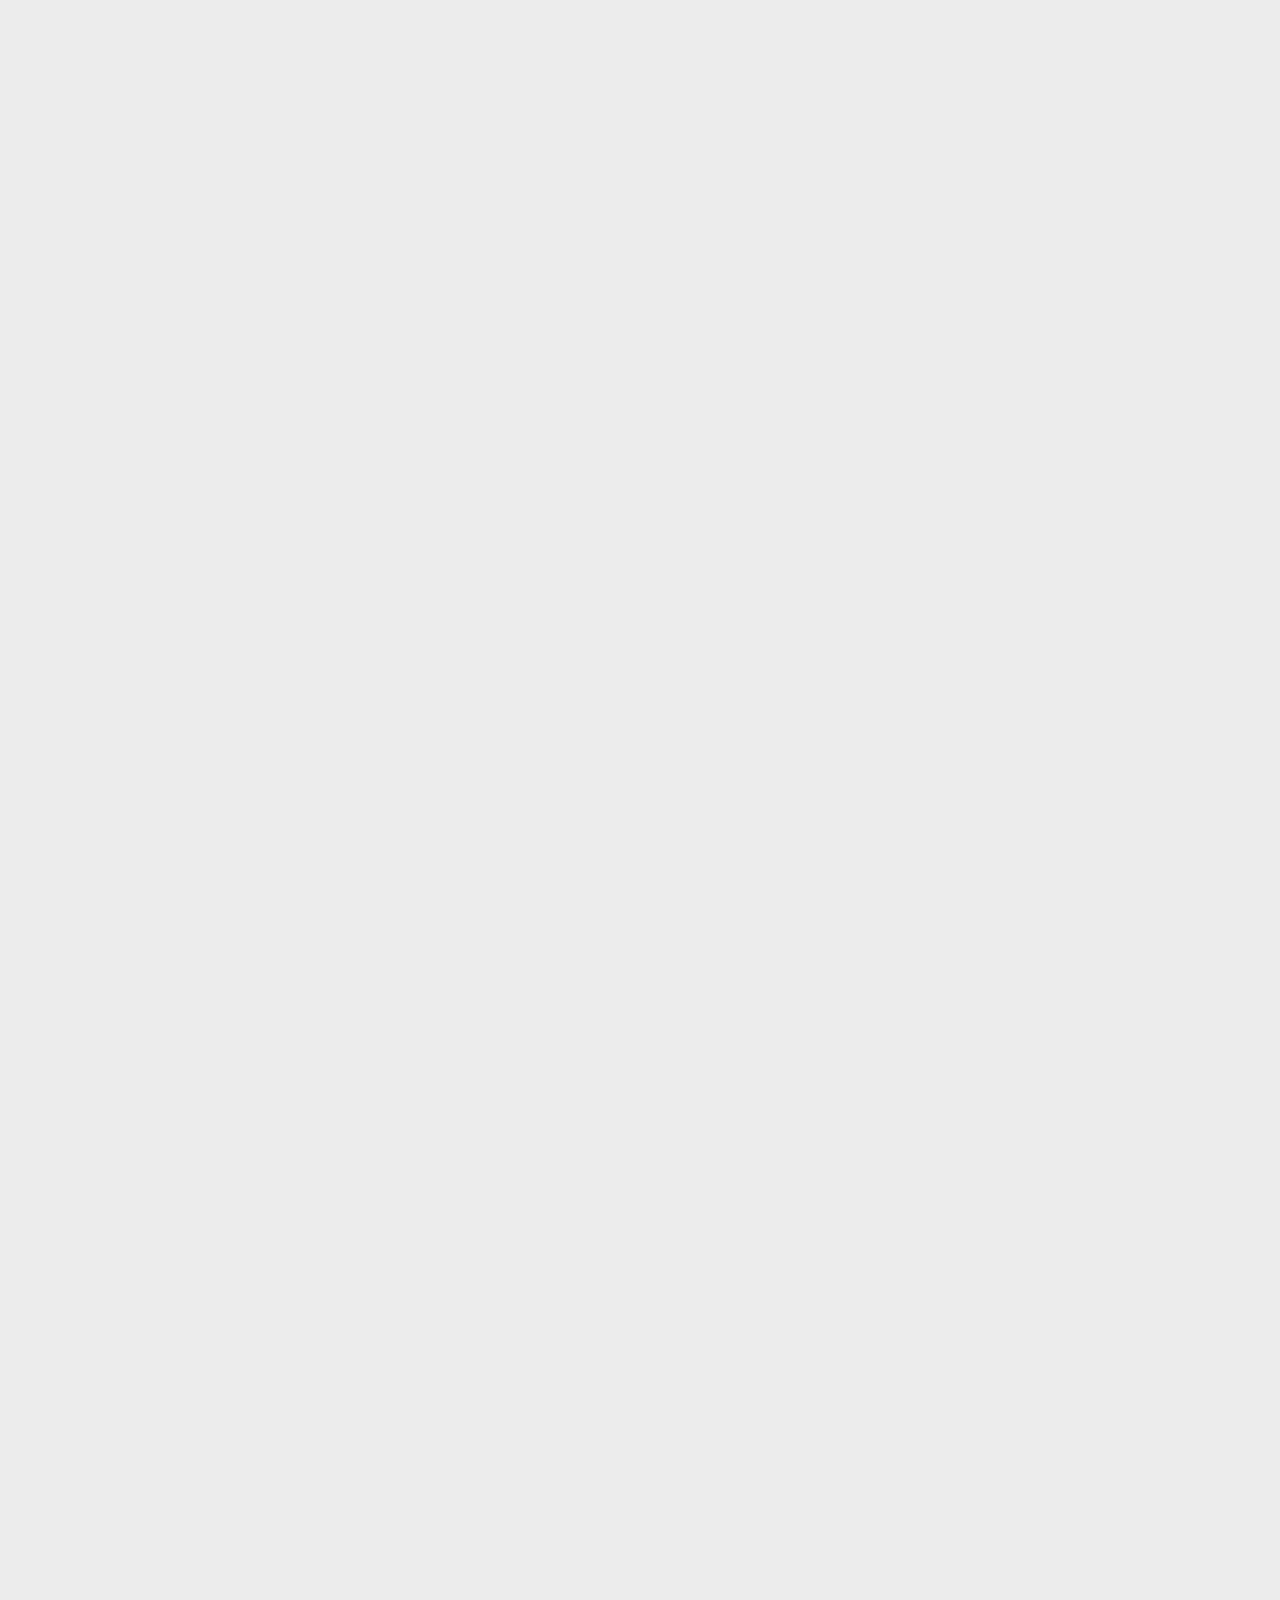
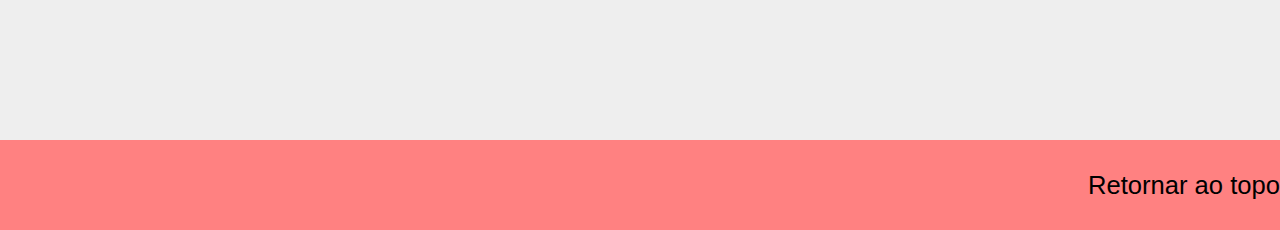
==== commit 7457af8d: "Redeinindo informacoes" ====
--- a/boaNoite.html
+++ b/boaNoite.html
@@ -4,9 +4,9 @@
     <meta charset="UTF-8">
     <meta http-equiv="X-UA-Compatible" content="IE=edge">
     <meta name="viewport" content="width=device-width, initial-scale=1.0">
-    <link rel="stylesheet" href="../css/style.css">
+    <link rel="stylesheet" href="style.css">
     <title>Mensagens</title>
-    <link rel="icon" type="imagem/png" href="../img/icon/palavra2.png" />
+    <link rel="icon" type="imagem/png" href="img/icon/palavra2.png" />
     <style>
         @media screen and (max-width: 1000px){
             .container{
@@ -26,7 +26,7 @@
 <body>
     <div class="container">
         <header>
-            <a href="index.html" id="linkLogo"><img id="logoMsg" src="../img/logo/palavra.png" alt="Logo da Mensagem"></a>
+            <a href="index.html" id="linkLogo"><img id="logoMsg" src="img/logo/palavra.png" alt="Logo da Mensagem"></a>
         </header>
         <nav type="toolbar">
             <ul class="listNav">
@@ -35,60 +35,60 @@
             </ul>
         </nav>
         <main>
-            <h1>Imagens de Bom Dia e Boa Noite Gratuitas</h1>
+            <h1>Imagens de Boa Noite Gratuitas</h1>
             <article class="principal">
                 
                 <div class="divConteudo">
                     <div class="divImagens">
-                        <img class="imagem" src="../img/conteudo/boaNoiteCampoLaranja.png" alt="Uma imagem com descrição de boa Noite com campo laranja ao fundo">
+                        <img class="imagem" src="img/conteudo/boaNoiteCampoLaranja.png" alt="Uma imagem com descrição de boa Noite com campo laranja ao fundo">
                     </div>
                     <div class="divLinks">
-                        <a class="downLinks" download title="baixar Imagen" href="../img/conteudo/boaNoiteCampoLaranja.png">Click aqui para BAIXAR! a imagem</a>
+                        <a class="downLinks" download title="baixar Imagen" href="img/conteudo/boaNoiteCampoLaranja.png">Click aqui para BAIXAR! a imagem</a>
                     </div>
                 </div>
                 
                 <div class="divConteudo">
                     <div class="divImagens">
-                        <img class="imagem" src="../img/conteudo/boaNoiteCampoVioleta.png" alt="Uma imagem com descrição de boa Noite com campo violeta ao fundo">
+                        <img class="imagem" src="img/conteudo/boaNoiteCampoVioleta.png" alt="Uma imagem com descrição de boa Noite com campo violeta ao fundo">
                     </div>
                     <div class="divLinks">
-                        <a class="downLinks" download title="baixar Imagen" href="../img/conteudo/boaNoiteCampoVioleta.png">Click aqui para BAIXAR! a imagem</a>
+                        <a class="downLinks" download title="baixar Imagen" href="img/conteudo/boaNoiteCampoVioleta.png">Click aqui para BAIXAR! a imagem</a>
                     </div>
                 </div>
                      
                 <div class="divConteudo">
                     <div class="divImagens">
-                        <img class="imagem" src="../img/conteudo/boaNoiteEstrelas.png" alt="Uma imagem com descrição de boa noite com estrelas">
+                        <img class="imagem" src="img/conteudo/boaNoiteEstrelas.png" alt="Uma imagem com descrição de boa noite com estrelas">
                     </div>
                     <div class="divLinks">
-                        <a class="downLinks" download title="baixar Imagen" href="../img/conteudo/boaNoiteEstrelas.png">Click aqui para BAIXAR! a imagem</a>
+                        <a class="downLinks" download title="baixar Imagen" href="img/conteudo/boaNoiteEstrelas.png">Click aqui para BAIXAR! a imagem</a>
                     </div>
                 </div>
 
                 <div class="divConteudo">
                     <div class="divImagens">
-                        <img class="imagem" src="../img/conteudo/tenhaUmaBelaNoite.png" alt="Uma imagem com descrição de tenha uma boa noite">
+                        <img class="imagem" src="img/conteudo/tenhaUmaBelaNoite.png" alt="Uma imagem com descrição de tenha uma boa noite">
                     </div>
                     <div class="divLinks">
-                        <a class="downLinks" download title="baixar Imagen" href="../img/conteudo/tenhaUmaBelaNoite.png">Click aqui para BAIXAR! a imagem</a>
+                        <a class="downLinks" download title="baixar Imagen" href="img/conteudo/tenhaUmaBelaNoite.png">Click aqui para BAIXAR! a imagem</a>
                     </div>
                 </div>
                 
                 <div class="divConteudo">
                     <div class="divImagens">
-                        <img class="imagem" src="../img/conteudo/tenhaUmaBelaNoiteTwo.png" alt="Uma imagem com descrição de tenha uma boa noite versão dois">
+                        <img class="imagem" src="img/conteudo/tenhaUmaBelaNoiteTwo.png" alt="Uma imagem com descrição de tenha uma boa noite versão dois">
                     </div>
                     <div class="divLinks">
-                        <a class="downLinks" download title="baixar Imagen" href="../img/conteudo/tenhaUmaBelaNoiteTwo.png">Click aqui para BAIXAR! a imagem</a>
+                        <a class="downLinks" download title="baixar Imagen" href="img/conteudo/tenhaUmaBelaNoiteTwo.png">Click aqui para BAIXAR! a imagem</a>
                     </div>
                 </div>
 
                 <div class="divConteudo">
                     <div class="divImagens">
-                        <img class="imagem" src="../img/conteudo/tenhaUmaBelaNoiteDourada.png" alt="Uma imagem com descrição de tenha uma boa noite versão três">
+                        <img class="imagem" src="img/conteudo/tenhaUmaBelaNoiteDourada.png" alt="Uma imagem com descrição de tenha uma boa noite versão três">
                     </div>
                     <div class="divLinks">
-                        <a class="downLinks" download title="baixar Imagen" href="../img/conteudo/tenhaUmaBelaNoiteDourada.png">Click aqui para BAIXAR! a imagem</a>
+                        <a class="downLinks" download title="baixar Imagen" href="img/conteudo/tenhaUmaBelaNoiteDourada.png">Click aqui para BAIXAR! a imagem</a>
                     </div>
                 </div>
 
--- a/style.css
+++ b/style.css
@@ -0,0 +1,181 @@
+
+/*Formatação da paginas*/
+html, body {
+    margin: 0;
+    padding: 0;
+    box-sizing: border-box;
+    font-family: sans-serif;
+}
+
+.container{
+    display: grid;
+    grid-template-columns: 1fr 1fr 1fr 1fr;
+    grid-template-rows: 10vh 1250vh 10vh;
+    grid-template-areas: 'h n n n'
+                         'm m m a'
+                         'f f f f';
+}
+
+
+header{ 
+    display: flex;
+    grid-area: h;
+    align-items: center;
+    background-color: #fff;
+}
+
+#logoMsg{   
+    width: 15vh;
+    margin: 10vh
+}
+
+nav{
+    grid-area: n;
+    background-color: #fff;
+}
+
+nav ul li{
+    display: inline;
+}
+
+nav ul li a{
+    text-decoration: none;
+    color: #000;
+    font-size: 1.6em;
+}
+
+main{
+    grid-area: m;
+    background-color: #eee;
+    display: flex;
+    align-items: center;
+    flex-direction: column;
+}
+
+
+.principal{
+    display: flex;
+    align-items: center;
+    justify-content: center;
+    flex-direction: column;
+    
+}
+
+.divConteudo{
+    padding: 2vh;
+}
+
+.imagem{
+    width: 100%;
+}
+
+.divLinks{
+    display: flex;
+    flex-direction: row;
+    justify-content: center;
+    background-color:  rgb(253, 129, 129)
+}
+
+.downLinks{
+    text-decoration: none;
+    color: black;
+    font-size: 1.4rem;
+}
+
+.divLinks:hover{
+    background-color: white;
+}
+
+
+aside{
+    grid-area: a;
+    background-color: #eee;
+    
+}
+
+footer{
+    grid-area: f;
+    background-color: rgb(255, 129, 129);
+    color: #000;
+    font-size: 1.6rem;
+    display: flex;
+    flex-direction: row;
+    justify-content: right;
+    align-items: center;
+}
+
+footer a{
+    
+    text-decoration: none;
+    color: black;
+}
+
+footer a:hover {
+    background-color: white;
+}
+
+@media screen and (max-width: 1000px){
+    .container{
+        display: grid;
+        grid-template-columns: 1fr;
+        grid-template-rows: 10vh 10vh 600vh 10vh 10vh;
+        grid-template-areas: 'h'
+                             'n'
+                             'm'
+                             'a'
+                             'f'
+    }
+
+    header{
+        grid-area: h;
+        display: flex;
+        align-items: center;
+        justify-content: center;
+    }
+
+    #logoMsg{   
+        width: 15vh;
+    }
+
+
+    nav{
+        grid-area: n;
+        display: flex;
+        align-items: center;
+        justify-content: center;
+    }
+
+    nav ul{
+        flex: 1;
+        display: flex;
+        align-items: center;
+        justify-content: center;
+     
+    }
+
+    nav ul li{
+        padding: 0px;
+        margin: 0px;
+    }
+
+    nav ul li a{
+        margin-left: 2px;
+        font-size: 1.2rem;   
+    }
+
+    main{
+        grid-area: m;
+    }
+
+
+    aside{
+        grid-area: a ;
+    }
+
+    footer{
+        grid-area: f;
+        justify-content: center;
+        align-items: center;
+    }
+
+}